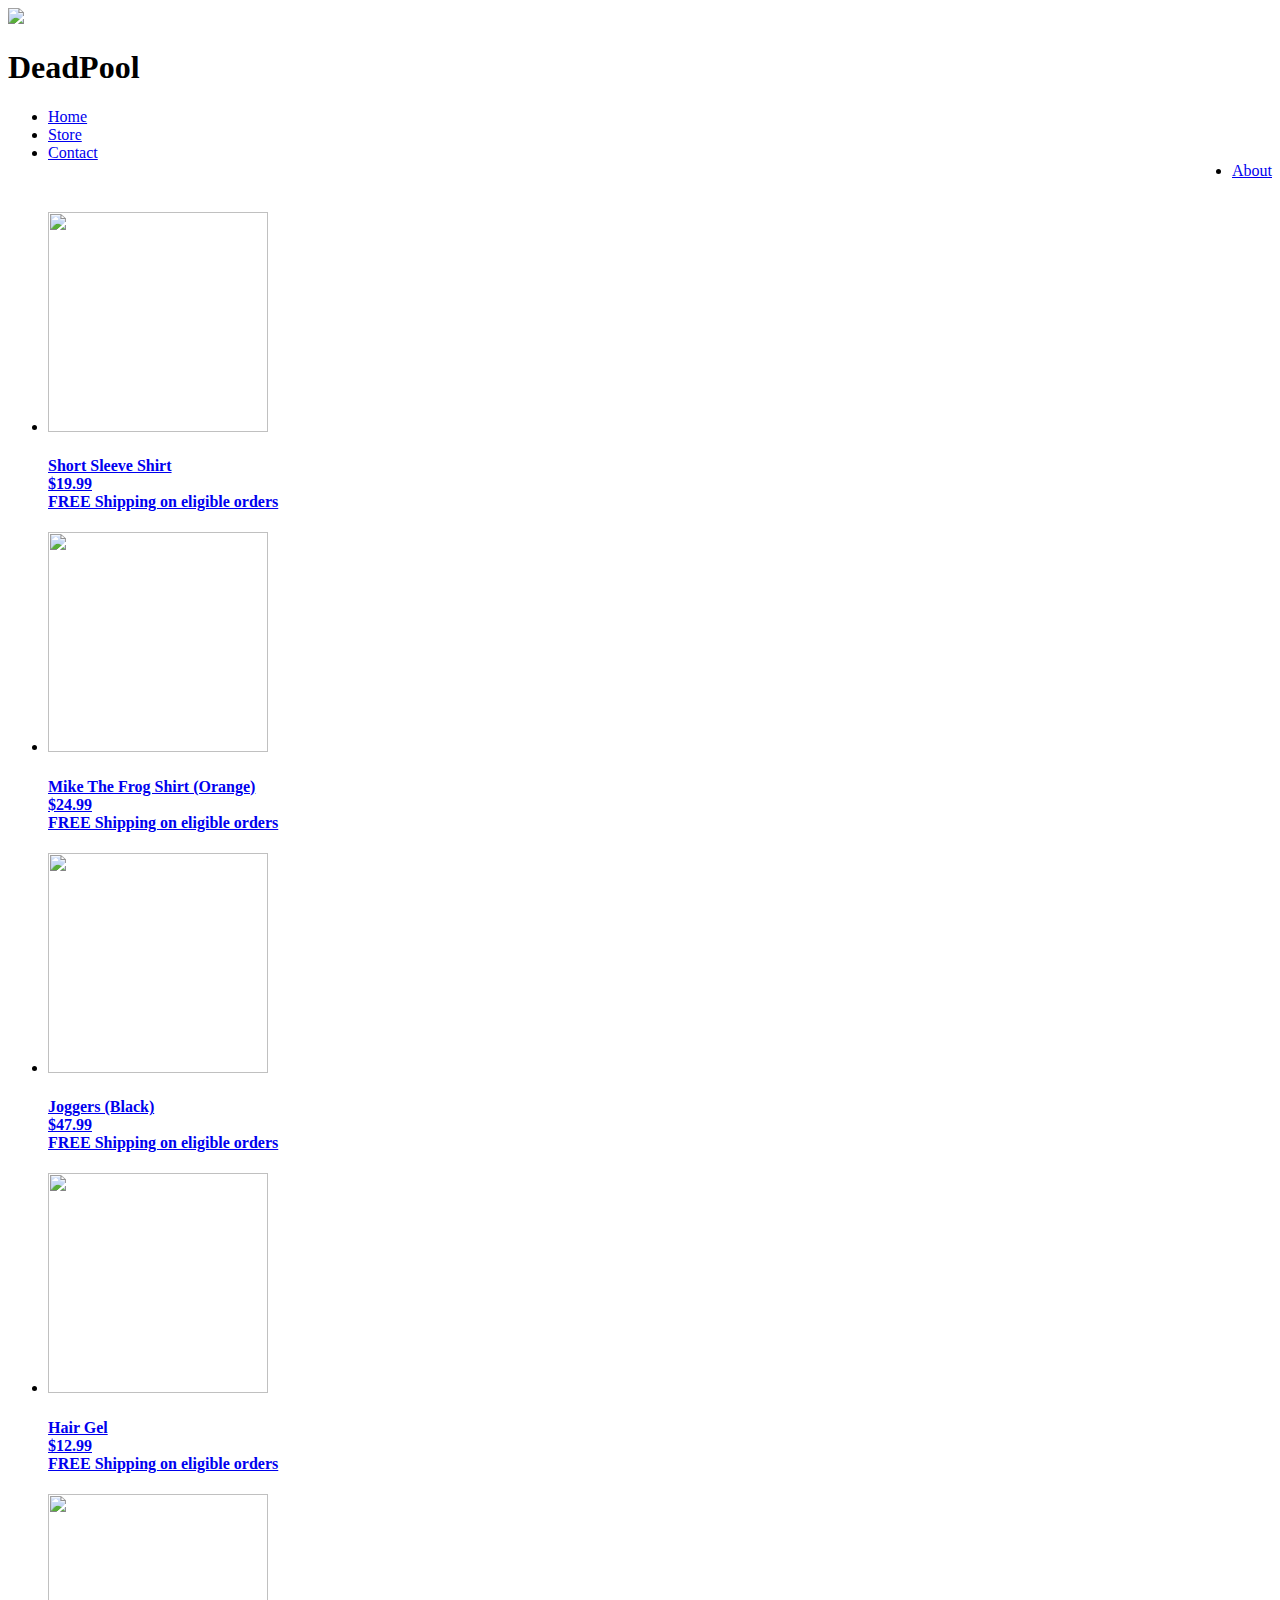
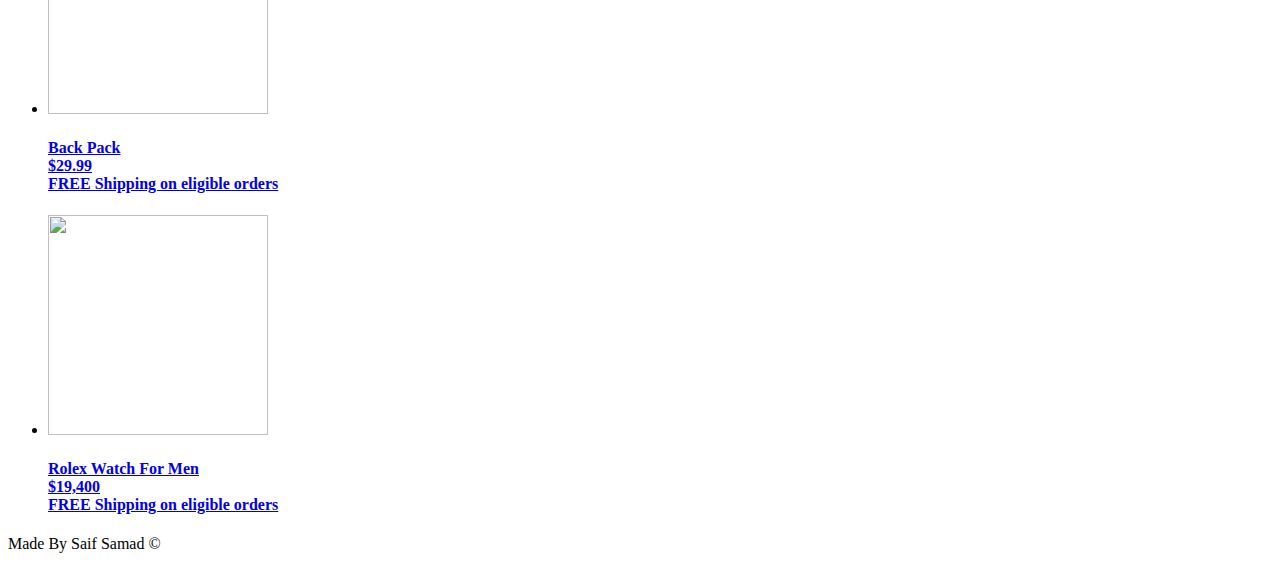
==== index.html @ 82e91b61 "Create index.html" ====
<!DOCTYPE html>
<html>
<head>
	<title>DeadPool</title>
	<link rel="stylesheet" type="text/css" href="home.css">
</head>

	

<body>		
	    <header>
		    <img src="https://images-mm.s3.amazonaws.com/Deadpool_Logo_Patch1_POP.jpg">
		    <h1>DeadPool</h1>
	    </header>

<div class="navbar">
<ul>
  <li><a href="#home">Home</a></li>
  <li><a href="#store">Store</a></li>
  <li><a href="#contact">Contact</a></li>
  <li style="float:right"><a class="active" href="#about">About</a></li>
</ul>
</div>


<!-- products -->
<br/>
<div class="products">
<ul>
<li> 
<a href=”#”>
<img  src="https://workingperson.com/media/catalog/product/cache/1/image/400x/9df78eab33525d08d6e5fb8d27136e95/i/m/image_86242.jpg" height="220px" width="220px">
<h4>Short Sleeve Shirt<br/>
$19.99<br/>
FREE Shipping on eligible orders
</h4>
</a>
</li>

<li> 
<a href=”#”>
<img src="https://tse2.mm.bing.net/th?id=OIP.HMEZrT-gln9DX17DG9ZLUgHaHa&pid=Api" height="220px" width="220px">
<h4>Mike The Frog Shirt (Orange)<br/>
$24.99<br/>
FREE Shipping on eligible orders
</h4>
</a>
</li>

<li> 
<a href=”#”>
<img src="https://tse2.mm.bing.net/th?id=OIP.oSMnY7iNc7VmYDTjspeiUgHaHa&pid=Api" height="220px" width="220px">
<h4>Joggers (Black)<br/>
$47.99<br/>
FREE Shipping on eligible orders
</h4>
</a>
</li>

<li> 
<a href=”#”>
<img src="http://www.lorealparisusa.com/~/media/images/lop/home/products/hair/hair-styling/gel/advanced-hairstyle-lock-it-extreme-style-gel/lock-it-extreme-style-gel/sty6_18_pack-shot.jpg" height="220px" width="220px">
<h4>Hair Gel<br/>
$12.99<br/>
FREE Shipping on eligible orders
</h4>
</a>
</li>

<li> 
<a href=”#”>
<img src="https://cdn1.ebags.com/is/image/im9/205059_2_1?resmode=4&op_usm=1,1,1,&qlt=70,1&hei=280&wid=280&align=0,1" height="220px" width="220px">
<h4>Back Pack<br/>
$29.99<br/>
FREE Shipping on eligible orders
</h4>
</a>
</li>

<li> 
<a href=”#”>
<img src="https://cdn2.jomashop.com/media/catalog/product/r/o/rolex-gmt-master-ii-black-dial-stainless-steel-and-18kt-yellow-gold-rolex-oyster-automatic-men_s-watch-116713bkso-116713ln.jpg" height="220px" width="220px">
<h4>Rolex Watch For Men<br/>
$19,400<br/>
FREE Shipping on eligible orders

</h4>
</a>
</li>


</ul>
</div>
<!-- end of products -->



 <footer>
        	Made By Saif Samad &copy;
        </footer>

   
</body>

</html>
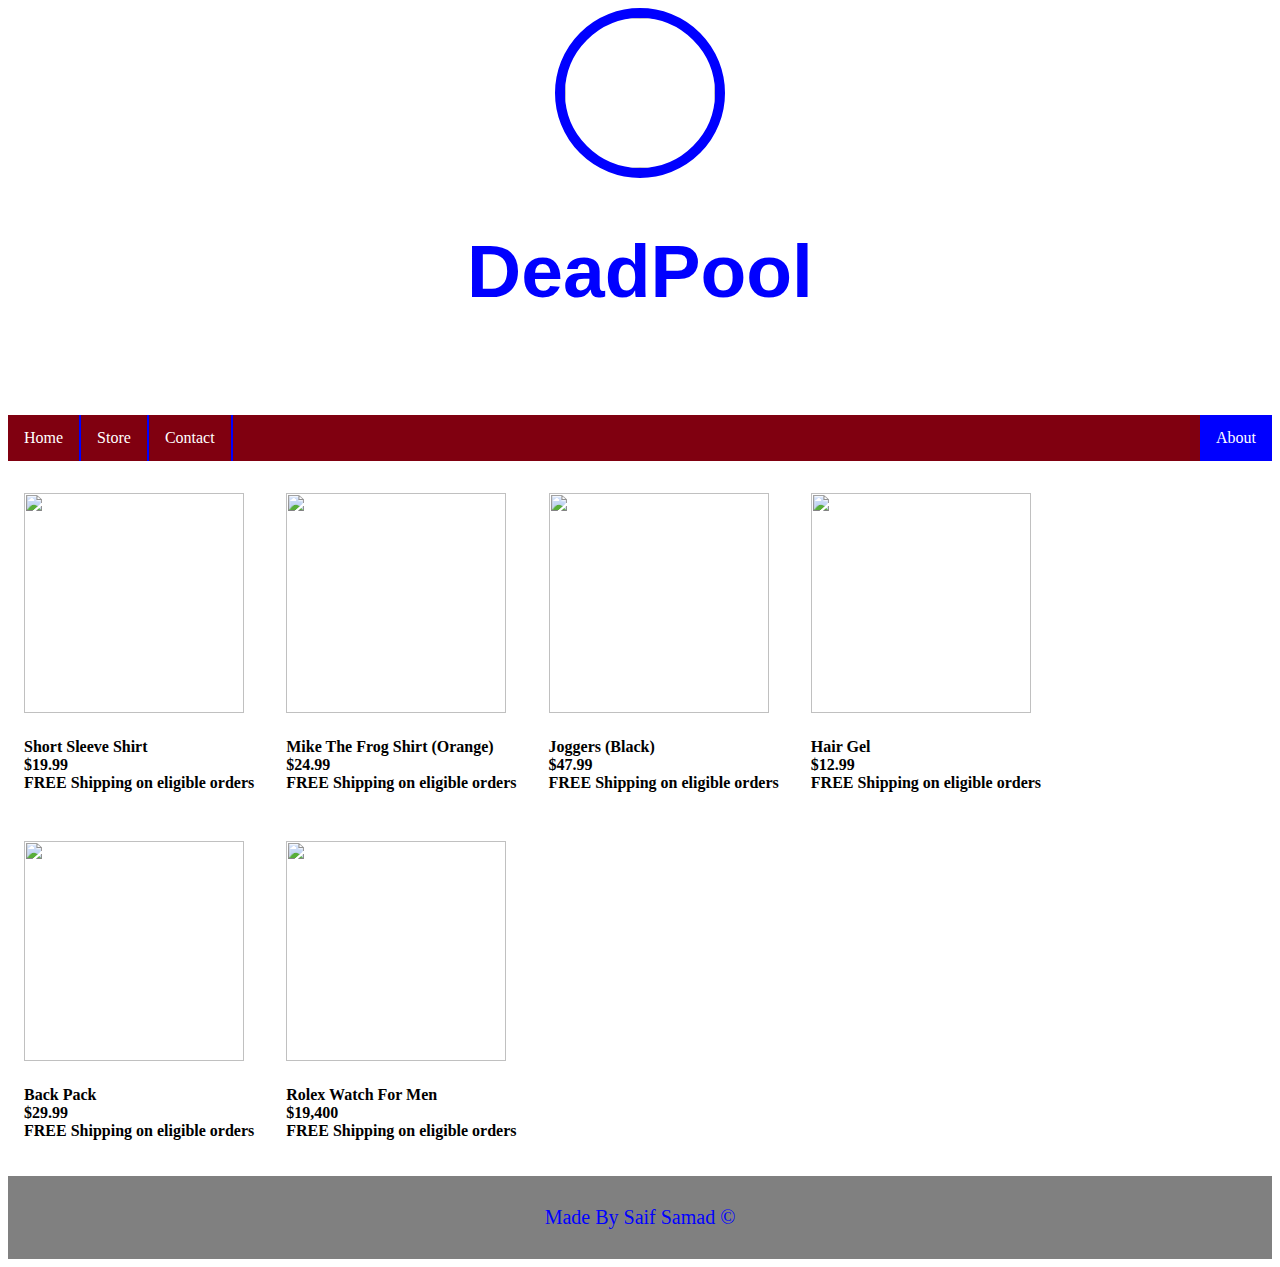
==== commit 81e8709b: "Update index.html" ====
--- a/index.html
+++ b/index.html
@@ -2,7 +2,7 @@
 <html>
 <head>
 	<title>DeadPool</title>
-	<link rel="stylesheet" type="text/css" href="home.css">
+	<link rel="stylesheet" type="text/css" href="main.css">
 </head>
 
 	
--- a/main.css
+++ b/main.css
@@ -0,0 +1,103 @@
+header {
+	background: url(http://www.heromachine.com/wp-content/uploads/2017/11/deadpool-desktop-2048x1152-750x422.jpg);
+	background-repeat: no-repeat;
+	background-position: center;
+	padding-bottom: 50px;
+	text-align: center;
+}
+
+
+h1{
+	font-size: 75px;
+	color: blue;
+	font-family: sans-serif;
+}
+
+header img{
+	border-radius: 600px;
+	height: 150px;
+	width: 150px;
+	border: 10px solid blue;
+}
+
+
+
+/* navbar */
+.navbar ul {
+    list-style-type: none;
+    margin: 0;
+    padding: 0;
+    overflow: hidden;
+    background-color: #800010;
+}
+
+.navbar li {
+    float: left;
+     border-right: 2px solid blue;
+}
+
+.navbar li a {
+    display: block;
+    color: white;
+    text-align: center;
+    padding: 14px 16px;
+    text-decoration: none;
+
+}
+
+
+.navbar li a:hover {
+    background-color: blue;
+}
+
+
+
+.navbar li:last-child {
+    border-right: none;
+}
+
+.active {
+    background-color: blue;
+}
+/* the end of navbar */
+
+
+
+
+/* products */
+
+.products ul {
+    list-style-type: none;
+    margin: 0;
+    padding: 0;
+    overflow: hidden;
+    background-color: white;
+}
+
+.products li {
+    float: left;
+}
+
+.products li a {
+    display: block;
+    color: black;
+    padding: 14px 16px;
+    text-decoration: none;
+}
+
+
+.products ul :hover {
+    background-color: lightgray;
+}
+/* end of products */
+
+
+
+footer{
+	padding: 30px 10px;
+	background-color:gray;
+	color: blue;
+	font-size: 20px;
+	text-align: center;
+}
+
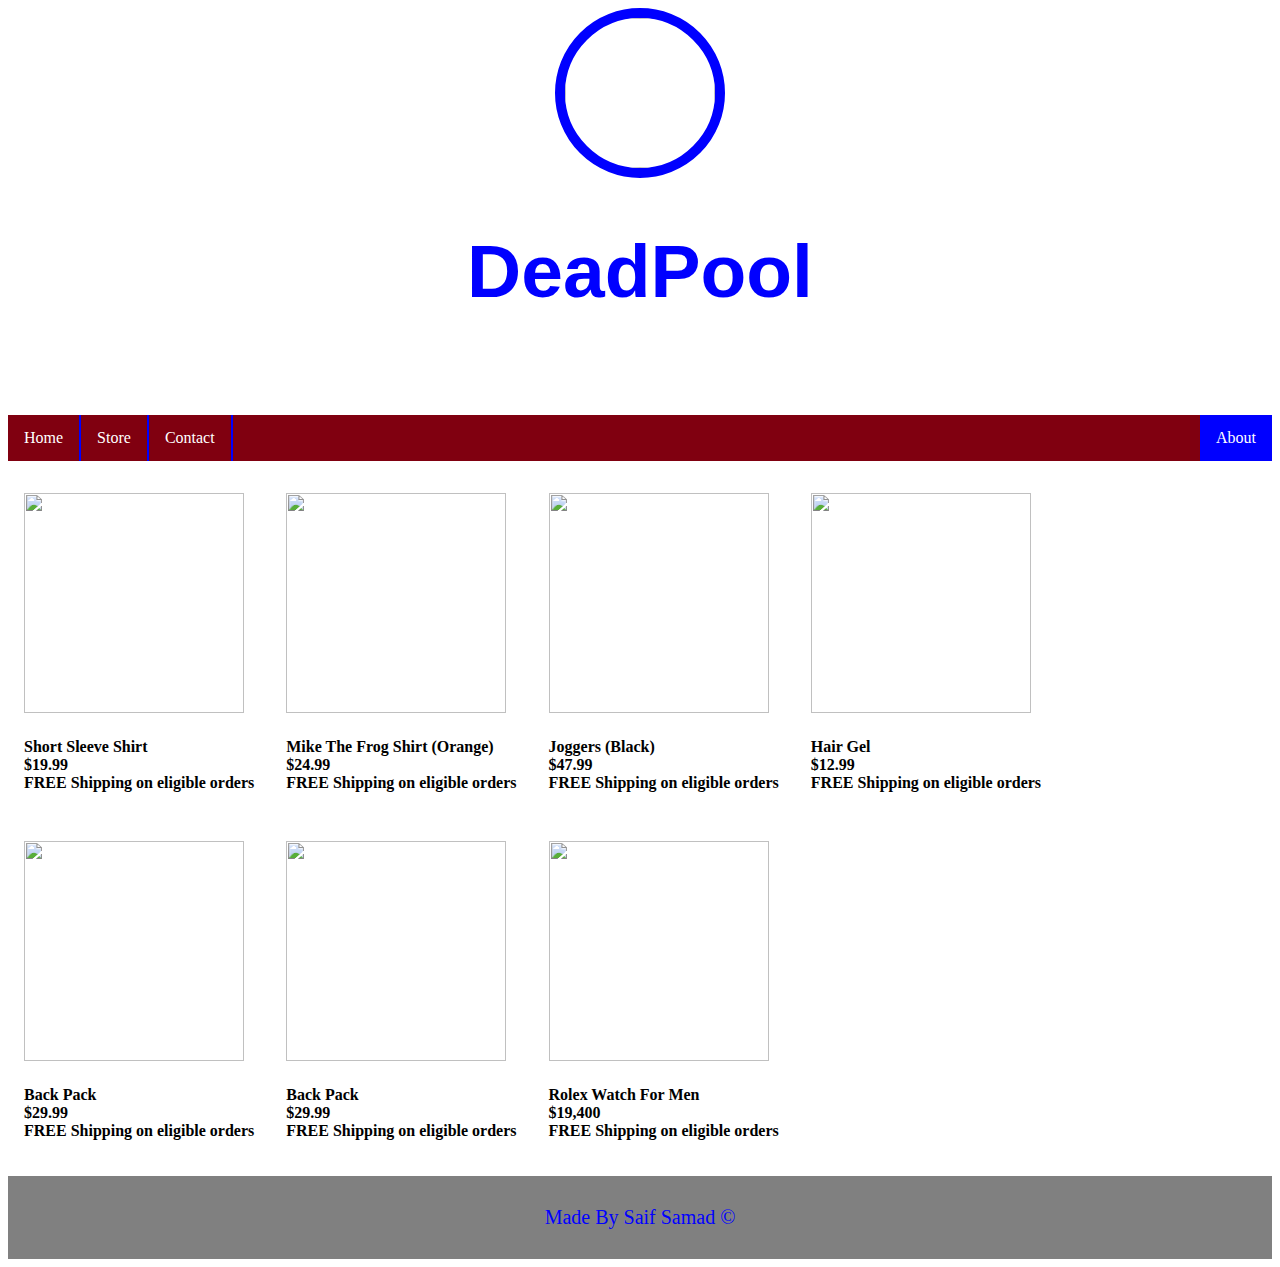
==== commit 15850dfc: "Update index.html" ====
--- a/index.html
+++ b/index.html
@@ -76,6 +76,16 @@
 </h4>
 </a>
 </li>
+	
+<li> 
+<a href=”#”>
+<img src="https://cdn1.ebags.com/is/image/im9/205059_2_1?resmode=4&op_usm=1,1,1,&qlt=70,1&hei=280&wid=280&align=0,1" height="220px" width="220px">
+<h4>Back Pack<br/>
+$29.99<br/>
+FREE Shipping on eligible orders
+</h4>
+</a>
+</li>
 
 <li> 
 <a href=”#”>
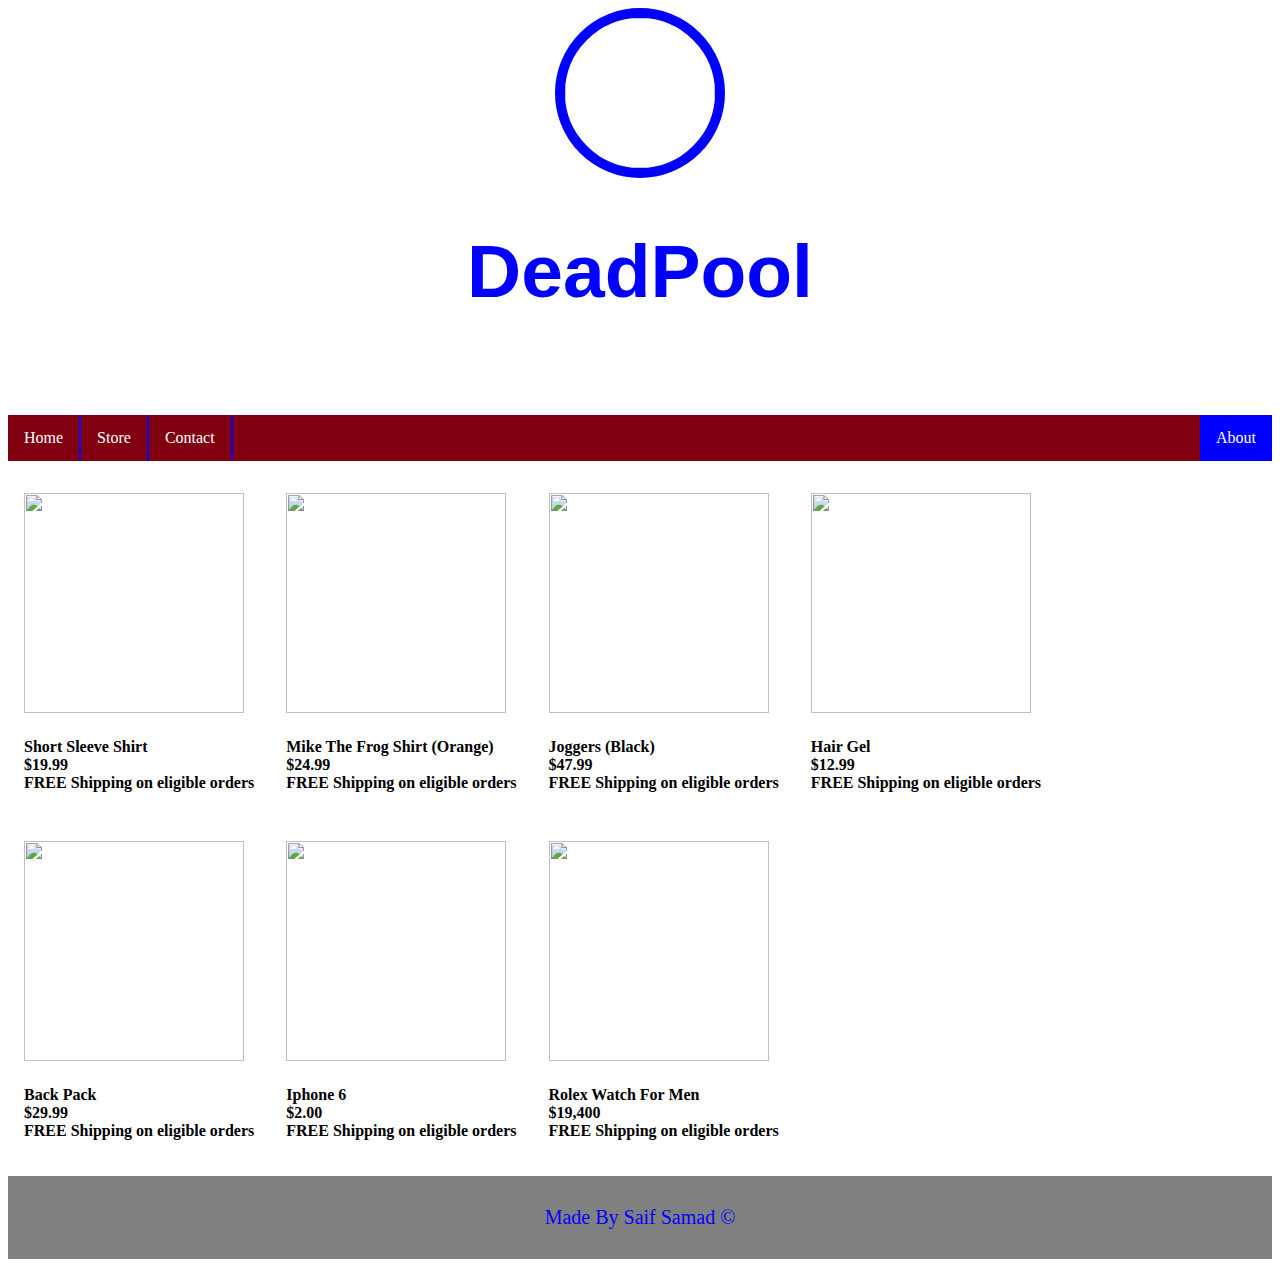
==== commit 4d9f58fe: "Update index.html" ====
--- a/index.html
+++ b/index.html
@@ -79,9 +79,9 @@
 	
 <li> 
 <a href=”#”>
-<img src="https://cdn1.ebags.com/is/image/im9/205059_2_1?resmode=4&op_usm=1,1,1,&qlt=70,1&hei=280&wid=280&align=0,1" height="220px" width="220px">
-<h4>Back Pack<br/>
-$29.99<br/>
+<img src="https://commondatastorage.googleapis.com/lister-production/uploads/store_maker/apple-iphone-6-64gb-gold-kategorie-a20170506-15548-k4oo73.jpg" height="220px" width="220px">
+<h4>Iphone 6<br/>
+$2.00<br/>
 FREE Shipping on eligible orders
 </h4>
 </a>
@@ -93,7 +93,6 @@
 <h4>Rolex Watch For Men<br/>
 $19,400<br/>
 FREE Shipping on eligible orders
-
 </h4>
 </a>
 </li>
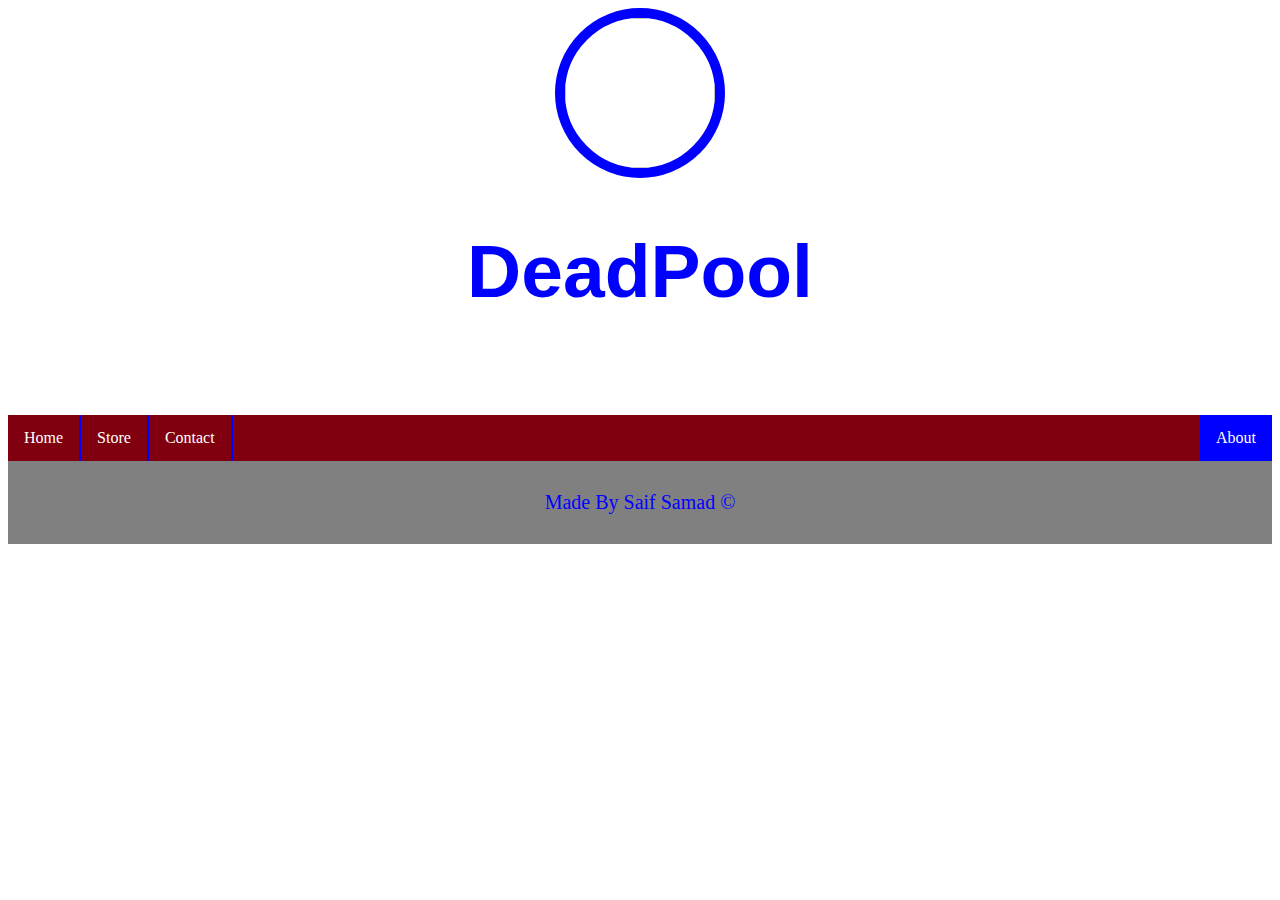
==== commit 93d01d29: "Update index.html" ====
--- a/index.html
+++ b/index.html
@@ -15,92 +15,14 @@
 
 <div class="navbar">
 <ul>
-  <li><a href="#home">Home</a></li>
-  <li><a href="#store">Store</a></li>
-  <li><a href="#contact">Contact</a></li>
-  <li style="float:right"><a class="active" href="#about">About</a></li>
+  <li><a href="index.html">Home</a></li>
+  <li><a href="store.html">Store</a></li>
+  <li><a href="contact.html">Contact</a></li>
+  <li style="float:right"><a class="active" href="about.html">About</a></li>
 </ul>
 </div>
 
 
-<!-- products -->
-<br/>
-<div class="products">
-<ul>
-<li> 
-<a href=”#”>
-<img  src="https://workingperson.com/media/catalog/product/cache/1/image/400x/9df78eab33525d08d6e5fb8d27136e95/i/m/image_86242.jpg" height="220px" width="220px">
-<h4>Short Sleeve Shirt<br/>
-$19.99<br/>
-FREE Shipping on eligible orders
-</h4>
-</a>
-</li>
-
-<li> 
-<a href=”#”>
-<img src="https://tse2.mm.bing.net/th?id=OIP.HMEZrT-gln9DX17DG9ZLUgHaHa&pid=Api" height="220px" width="220px">
-<h4>Mike The Frog Shirt (Orange)<br/>
-$24.99<br/>
-FREE Shipping on eligible orders
-</h4>
-</a>
-</li>
-
-<li> 
-<a href=”#”>
-<img src="https://tse2.mm.bing.net/th?id=OIP.oSMnY7iNc7VmYDTjspeiUgHaHa&pid=Api" height="220px" width="220px">
-<h4>Joggers (Black)<br/>
-$47.99<br/>
-FREE Shipping on eligible orders
-</h4>
-</a>
-</li>
-
-<li> 
-<a href=”#”>
-<img src="http://www.lorealparisusa.com/~/media/images/lop/home/products/hair/hair-styling/gel/advanced-hairstyle-lock-it-extreme-style-gel/lock-it-extreme-style-gel/sty6_18_pack-shot.jpg" height="220px" width="220px">
-<h4>Hair Gel<br/>
-$12.99<br/>
-FREE Shipping on eligible orders
-</h4>
-</a>
-</li>
-
-<li> 
-<a href=”#”>
-<img src="https://cdn1.ebags.com/is/image/im9/205059_2_1?resmode=4&op_usm=1,1,1,&qlt=70,1&hei=280&wid=280&align=0,1" height="220px" width="220px">
-<h4>Back Pack<br/>
-$29.99<br/>
-FREE Shipping on eligible orders
-</h4>
-</a>
-</li>
-	
-<li> 
-<a href=”#”>
-<img src="https://commondatastorage.googleapis.com/lister-production/uploads/store_maker/apple-iphone-6-64gb-gold-kategorie-a20170506-15548-k4oo73.jpg" height="220px" width="220px">
-<h4>Iphone 6<br/>
-$2.00<br/>
-FREE Shipping on eligible orders
-</h4>
-</a>
-</li>
-
-<li> 
-<a href=”#”>
-<img src="https://cdn2.jomashop.com/media/catalog/product/r/o/rolex-gmt-master-ii-black-dial-stainless-steel-and-18kt-yellow-gold-rolex-oyster-automatic-men_s-watch-116713bkso-116713ln.jpg" height="220px" width="220px">
-<h4>Rolex Watch For Men<br/>
-$19,400<br/>
-FREE Shipping on eligible orders
-</h4>
-</a>
-</li>
-
-
-</ul>
-</div>
-<!-- end of products -->
 
 
 
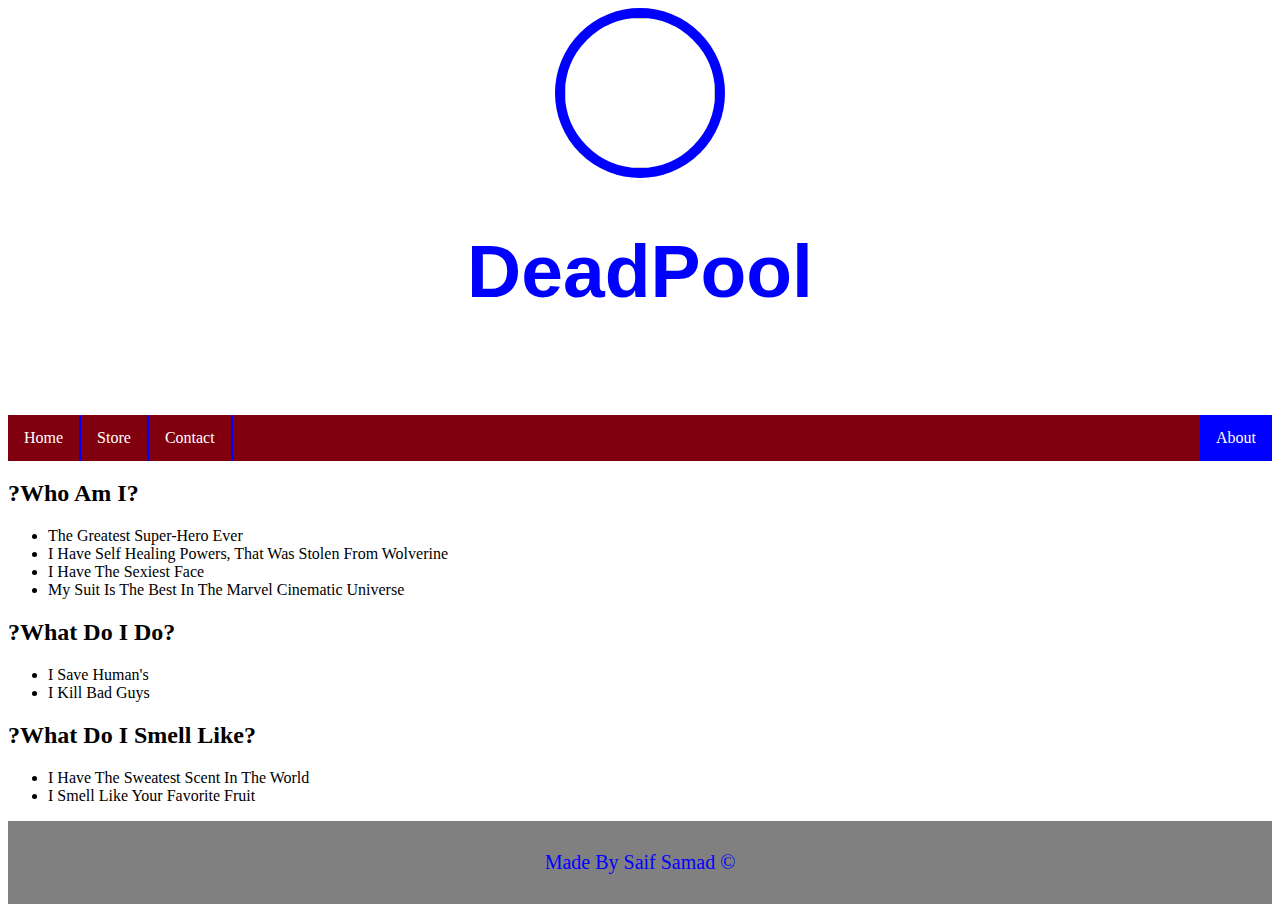
==== commit ebb7dbfe: "Update index.html" ====
--- a/index.html
+++ b/index.html
@@ -21,6 +21,26 @@
   <li style="float:right"><a class="active" href="about.html">About</a></li>
 </ul>
 </div>
+	
+	<h2>?Who Am I?</h2>
+	<ul>
+		<li>The Greatest Super-Hero Ever</li>
+		<li>I Have Self Healing Powers, That Was Stolen From Wolverine</li>
+		<li>I Have The Sexiest Face</li>
+		<li>My Suit Is The Best In The Marvel Cinematic Universe</li>
+	</ul>
+	<h2>?What Do I Do?</h2>
+	<ul>
+		<li>I Save Human's</li>
+		<li>I Kill Bad Guys</li>
+	</ul>
+	<h2>?What Do I Smell Like?</h2>
+	<ul>
+		<li>I Have The Sweatest Scent In The World</li>
+		<li>I Smell Like Your Favorite Fruit</li>
+	</ul>
+	        
+	
 
 
 
